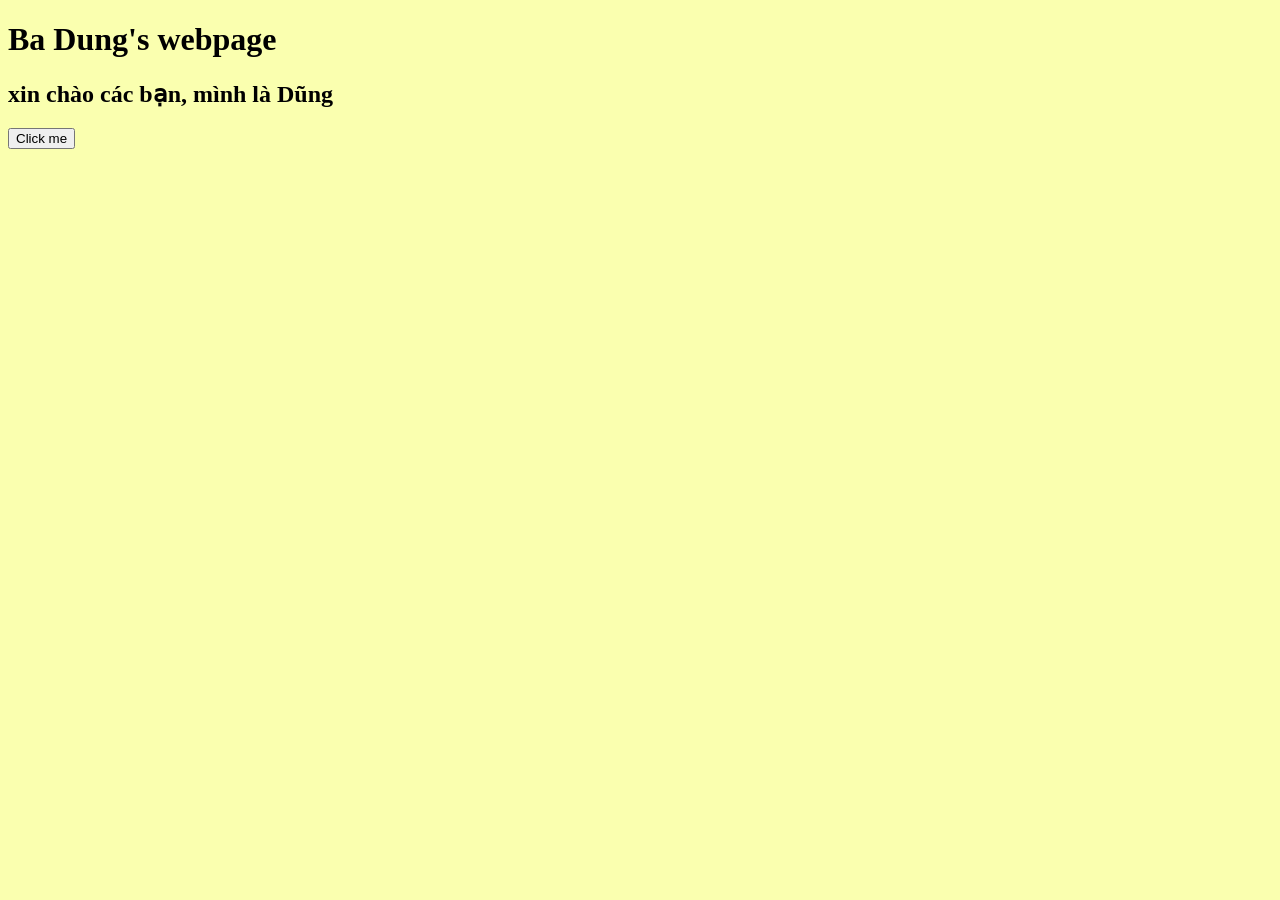
==== index.html @ be28d798 "Update index.html" ====
<!DOCTYPE html>
<html lang="vi">
<head>
    <meta charset="UTF-8">
    <meta name="viewport" content="width=device-width, initial-scale=1.0">
    <title>hoc js</title>
    <link rel="stylesheet" href="style.css">
</head>
<body>
    <h1>Ba Dung's webpage</h1>
    <h2>xin chào các bạn, mình là Dũng</h2>

<p id="demo"></p>


<button onclick="myFunction()">Click me</button>

<p id="demo"></p>

<script>
function myFunction() {
  document.getElementById("demo").innerHTML = "Hello World";
}
</script>



</body>
</html>
---- style.css ----
html{
    background-color:rgb(250, 255, 175);
}
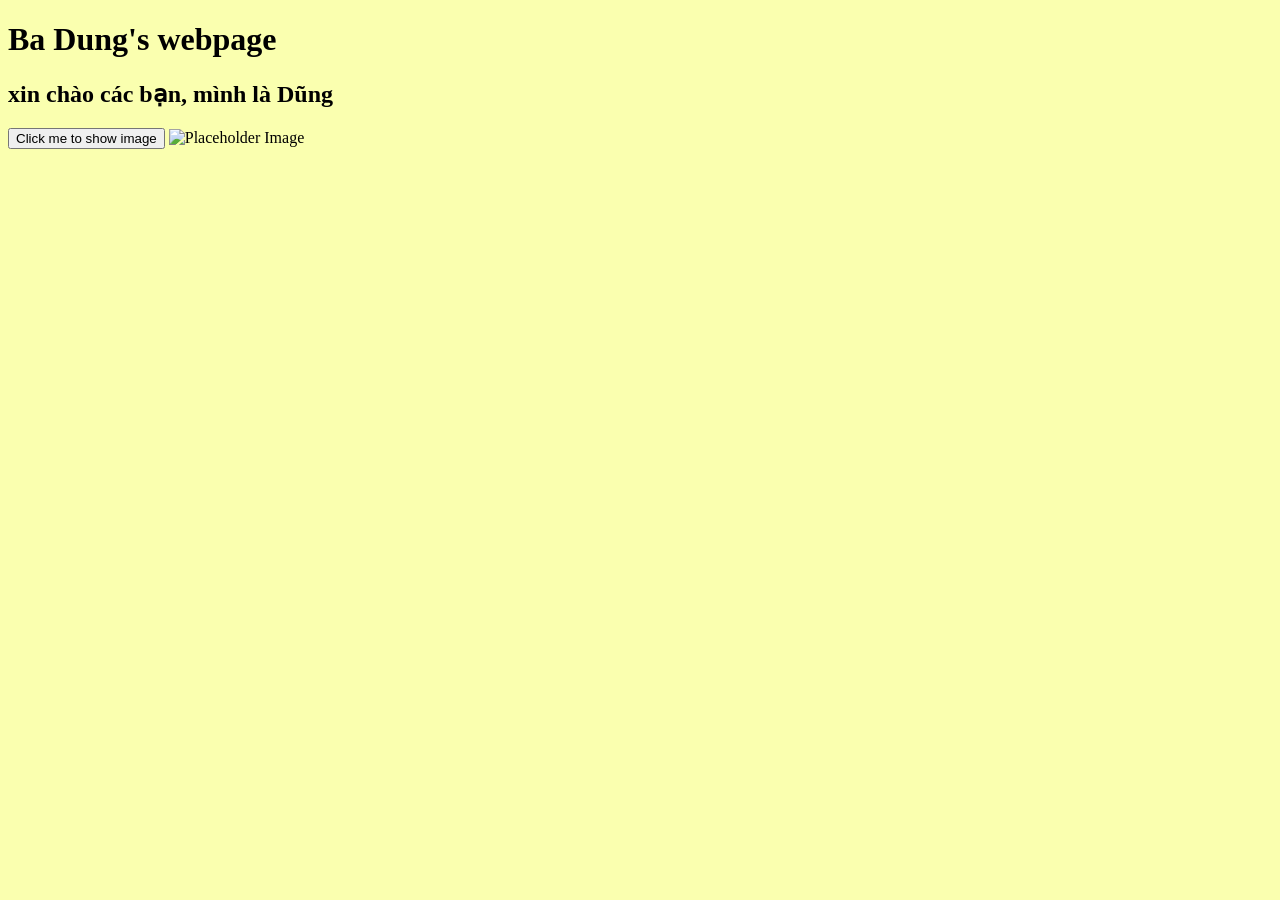
==== commit 34b79fd6: "Update index.html" ====
--- a/index.html
+++ b/index.html
@@ -10,19 +10,19 @@
     <h1>Ba Dung's webpage</h1>
     <h2>xin chào các bạn, mình là Dũng</h2>
 
-<p id="demo"></p>
+<button id="myButton">Click me to show image</button>
+    <img id="myImage" src="https://via.placeholder.com/300" alt="Placeholder Image">
 
-
-<button onclick="myFunction()">Click me</button>
-
-<p id="demo"></p>
-
-<script>
-function myFunction() {
-  document.getElementById("demo").innerHTML = "Hello World";
-}
-</script>
-
+    <script>
+        document.getElementById('myButton').addEventListener('click', function() {
+            var img = document.getElementById('myImage');
+            if (img.style.display === 'none') {
+                img.style.display = 'block';
+            } else {
+                img.style.display = 'none';
+            }
+        });
+    </script>
 
 
 </body>
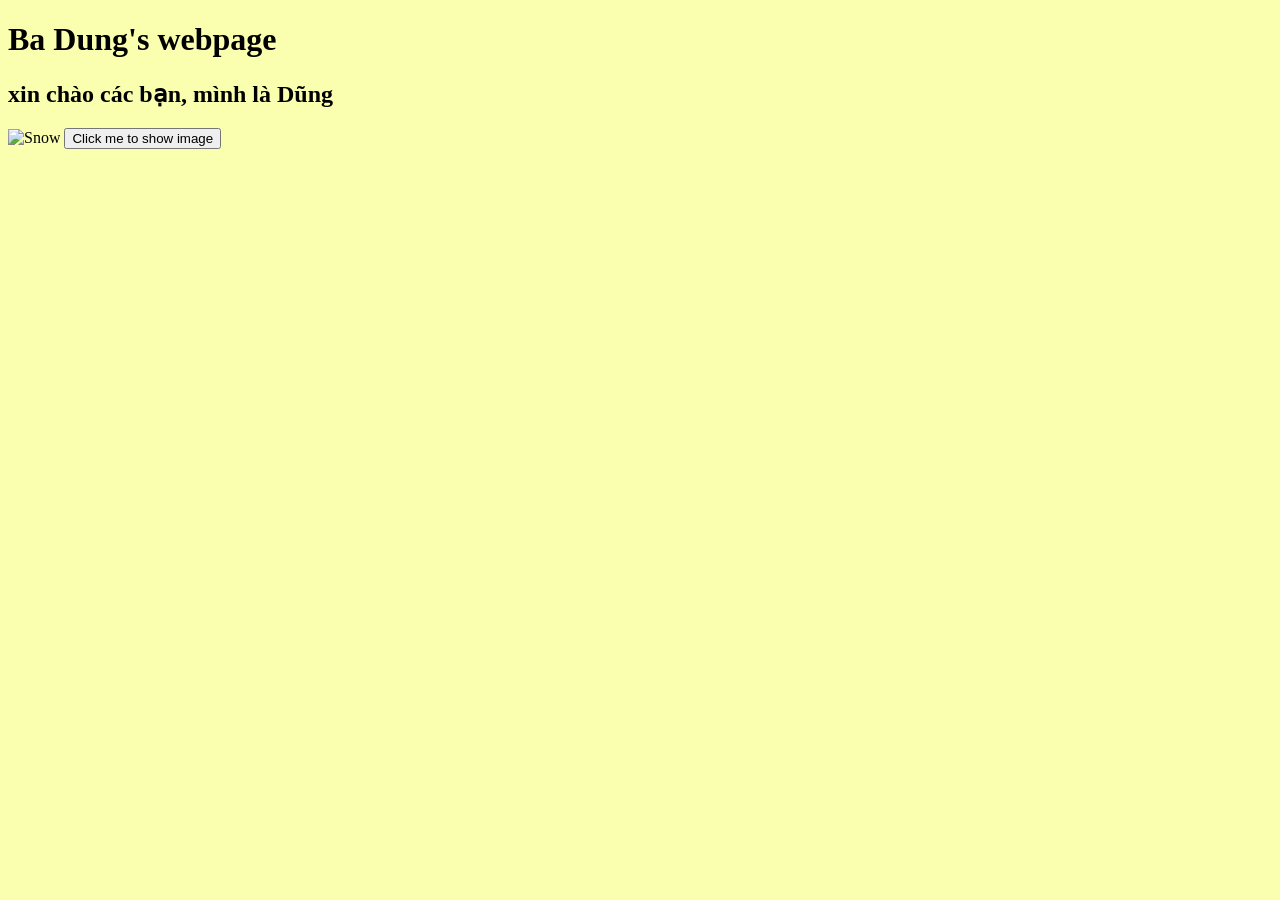
==== commit 615d4e82: "Update index.html" ====
--- a/index.html
+++ b/index.html
@@ -10,10 +10,13 @@
     <h1>Ba Dung's webpage</h1>
     <h2>xin chào các bạn, mình là Dũng</h2>
 
-<button id="myButton">Click me to show image</button>
-    <img id="myImage" src="https://via.placeholder.com/300" alt="Placeholder Image">
+<div class="container">
+  <img src="https://yt3.googleusercontent.com/eg4TfEM26R3vaY4Yrmi7tud9qk5r3KQ1t_D638Q7tpDD51Cz2KMW2xenDWrgNa4Ky0ywfppRCg=s160-c-k-c0x00ffffff-no-rj" alt="Snow">
+  <button class="btn">Click me to show image</button>
+</div>
 
     <script>
+        
         document.getElementById('myButton').addEventListener('click', function() {
             var img = document.getElementById('myImage');
             if (img.style.display === 'none') {
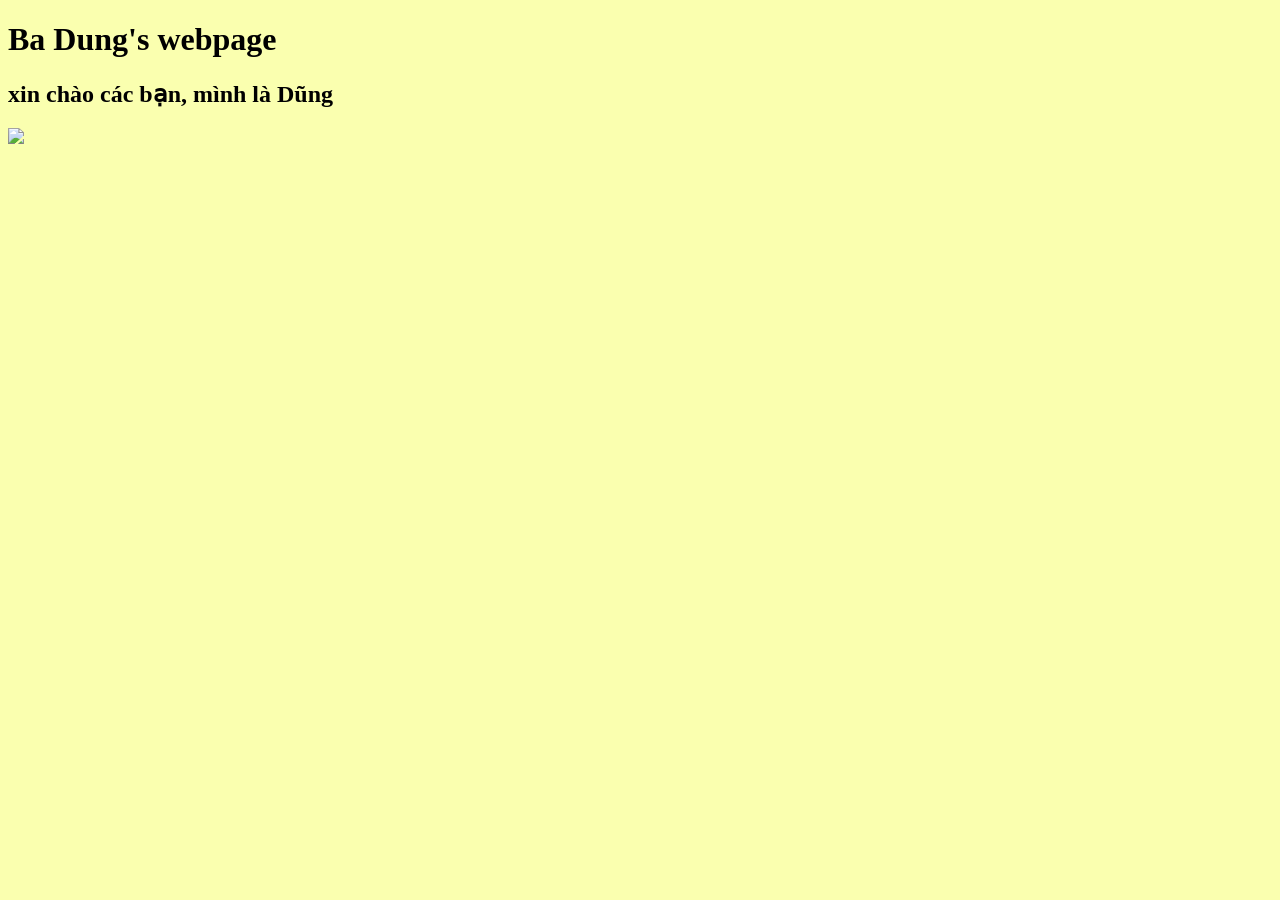
==== commit 3b223b9d: "Update index.html" ====
--- a/index.html
+++ b/index.html
@@ -9,24 +9,6 @@
 <body>
     <h1>Ba Dung's webpage</h1>
     <h2>xin chào các bạn, mình là Dũng</h2>
-
-<div class="container">
-  <img src="https://yt3.googleusercontent.com/eg4TfEM26R3vaY4Yrmi7tud9qk5r3KQ1t_D638Q7tpDD51Cz2KMW2xenDWrgNa4Ky0ywfppRCg=s160-c-k-c0x00ffffff-no-rj" alt="Snow">
-  <button class="btn">Click me to show image</button>
-</div>
-
-    <script>
-        
-        document.getElementById('myButton').addEventListener('click', function() {
-            var img = document.getElementById('myImage');
-            if (img.style.display === 'none') {
-                img.style.display = 'block';
-            } else {
-                img.style.display = 'none';
-            }
-        });
-    </script>
-
-
+    <img src="https://yt3.googleusercontent.com/eg4TfEM26R3vaY4Yrmi7tud9qk5r3KQ1t_D638Q7tpDD51Cz2KMW2xenDWrgNa4Ky0ywfppRCg=s160-c-k-c0x00ffffff-no-rj">
 </body>
 </html>
--- a/style.css
+++ b/style.css
@@ -1,3 +1,34 @@
 html{
     background-color:rgb(250, 255, 175);
-}+}
+/* Container needed to position the button. Adjust the width as needed */
+.container {
+  position: relative;
+  width: 50%;
+}
+
+/* Make the image responsive */
+.container img {
+  width: 100%;
+  height: auto;
+}
+
+/* Style the button and place it in the middle of the container/image */
+.container .btn {
+  position: absolute;
+  top: 50%;
+  left: 50%;
+  transform: translate(-50%, -50%);
+  -ms-transform: translate(-50%, -50%);
+  background-color: #508D4E;
+  color: white;
+  font-size: 16px;
+  padding: 12px 24px;
+  border: none;
+  cursor: pointer;
+  border-radius: 5px;
+}
+
+.container .btn:hover {
+  background-color: #1A5319;
+}
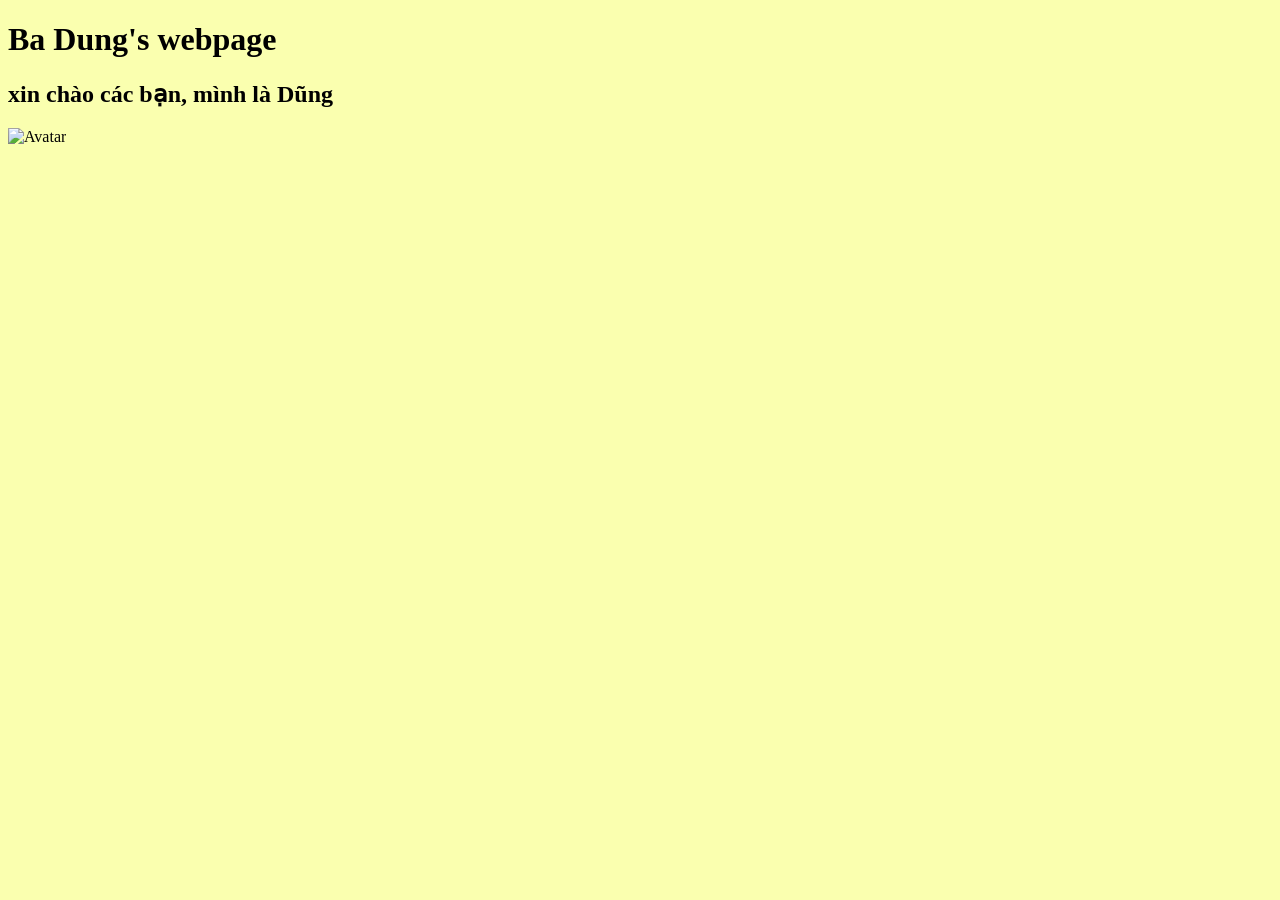
==== commit b092b788: "Update index.html" ====
--- a/index.html
+++ b/index.html
@@ -9,6 +9,6 @@
 <body>
     <h1>Ba Dung's webpage</h1>
     <h2>xin chào các bạn, mình là Dũng</h2>
-    <img src="https://yt3.googleusercontent.com/eg4TfEM26R3vaY4Yrmi7tud9qk5r3KQ1t_D638Q7tpDD51Cz2KMW2xenDWrgNa4Ky0ywfppRCg=s160-c-k-c0x00ffffff-no-rj">
+    <img src="https://yt3.googleusercontent.com/eg4TfEM26R3vaY4Yrmi7tud9qk5r3KQ1t_D638Q7tpDD51Cz2KMW2xenDWrgNa4Ky0ywfppRCg=s160-c-k-c0x00ffffff-no-rj" alt="Avatar" class="avatar">
 </body>
 </html>
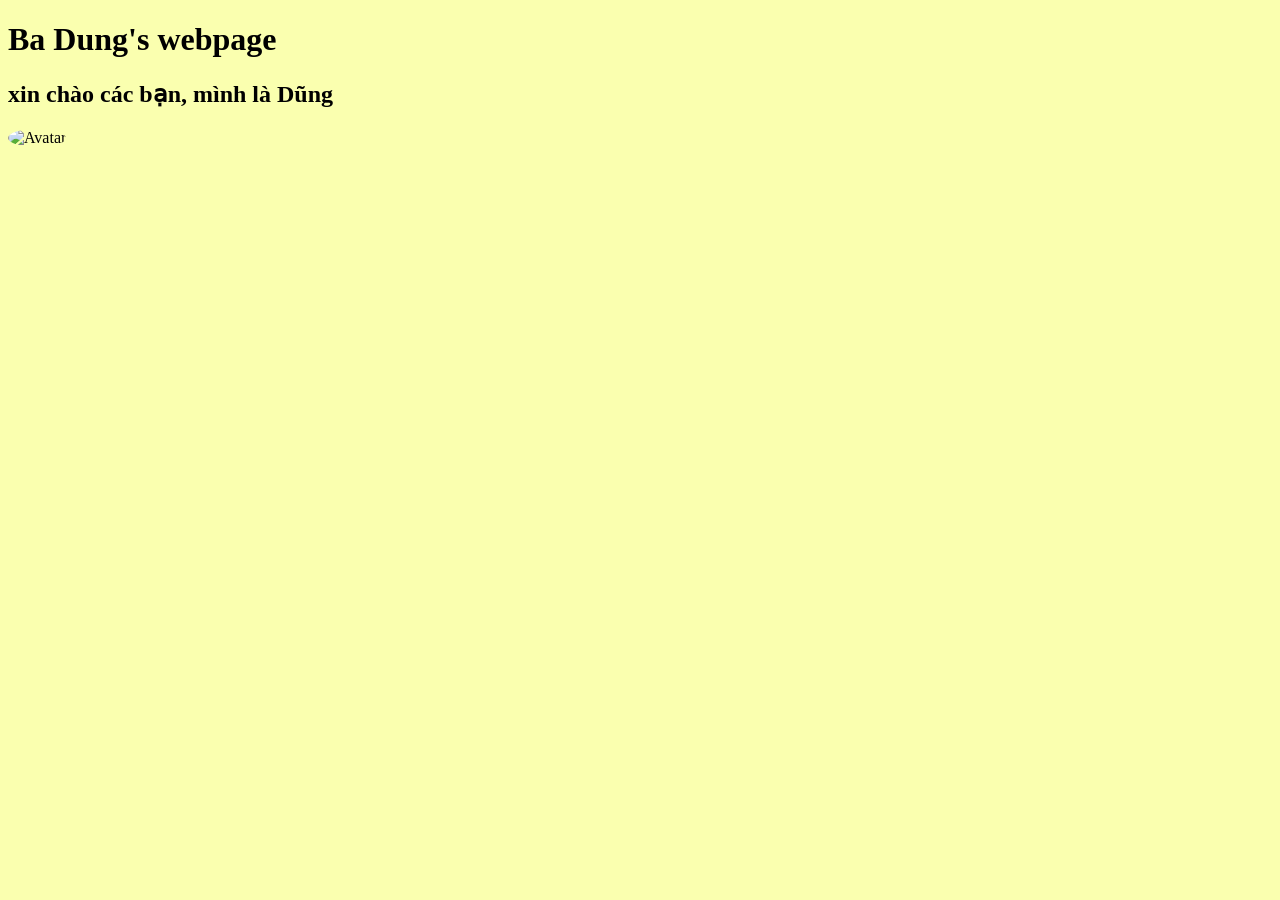
==== commit ae437d9f: "Update index.html" ====
--- a/index.html
+++ b/index.html
@@ -9,6 +9,6 @@
 <body>
     <h1>Ba Dung's webpage</h1>
     <h2>xin chào các bạn, mình là Dũng</h2>
-    <img src="https://yt3.googleusercontent.com/eg4TfEM26R3vaY4Yrmi7tud9qk5r3KQ1t_D638Q7tpDD51Cz2KMW2xenDWrgNa4Ky0ywfppRCg=s160-c-k-c0x00ffffff-no-rj" alt="Avatar" class="avatar">
+    <img src="https://yt3.googleusercontent.com/eg4TfEM26R3vaY4Yrmi7tud9qk5r3KQ1t_D638Q7tpDD51Cz2KMW2xenDWrgNa4Ky0ywfppRCg=s160-c-k-c0x00ffffff-no-rj" alt="Avatar" class="avatar" height=900 width=870>
 </body>
 </html>
--- a/style.css
+++ b/style.css
@@ -32,3 +32,9 @@
 .container .btn:hover {
   background-color: #1A5319;
 }
+.avatar {
+  vertical-align: middle;
+  width: 50px;
+  height: 50px;
+  border-radius: 50%;
+}
